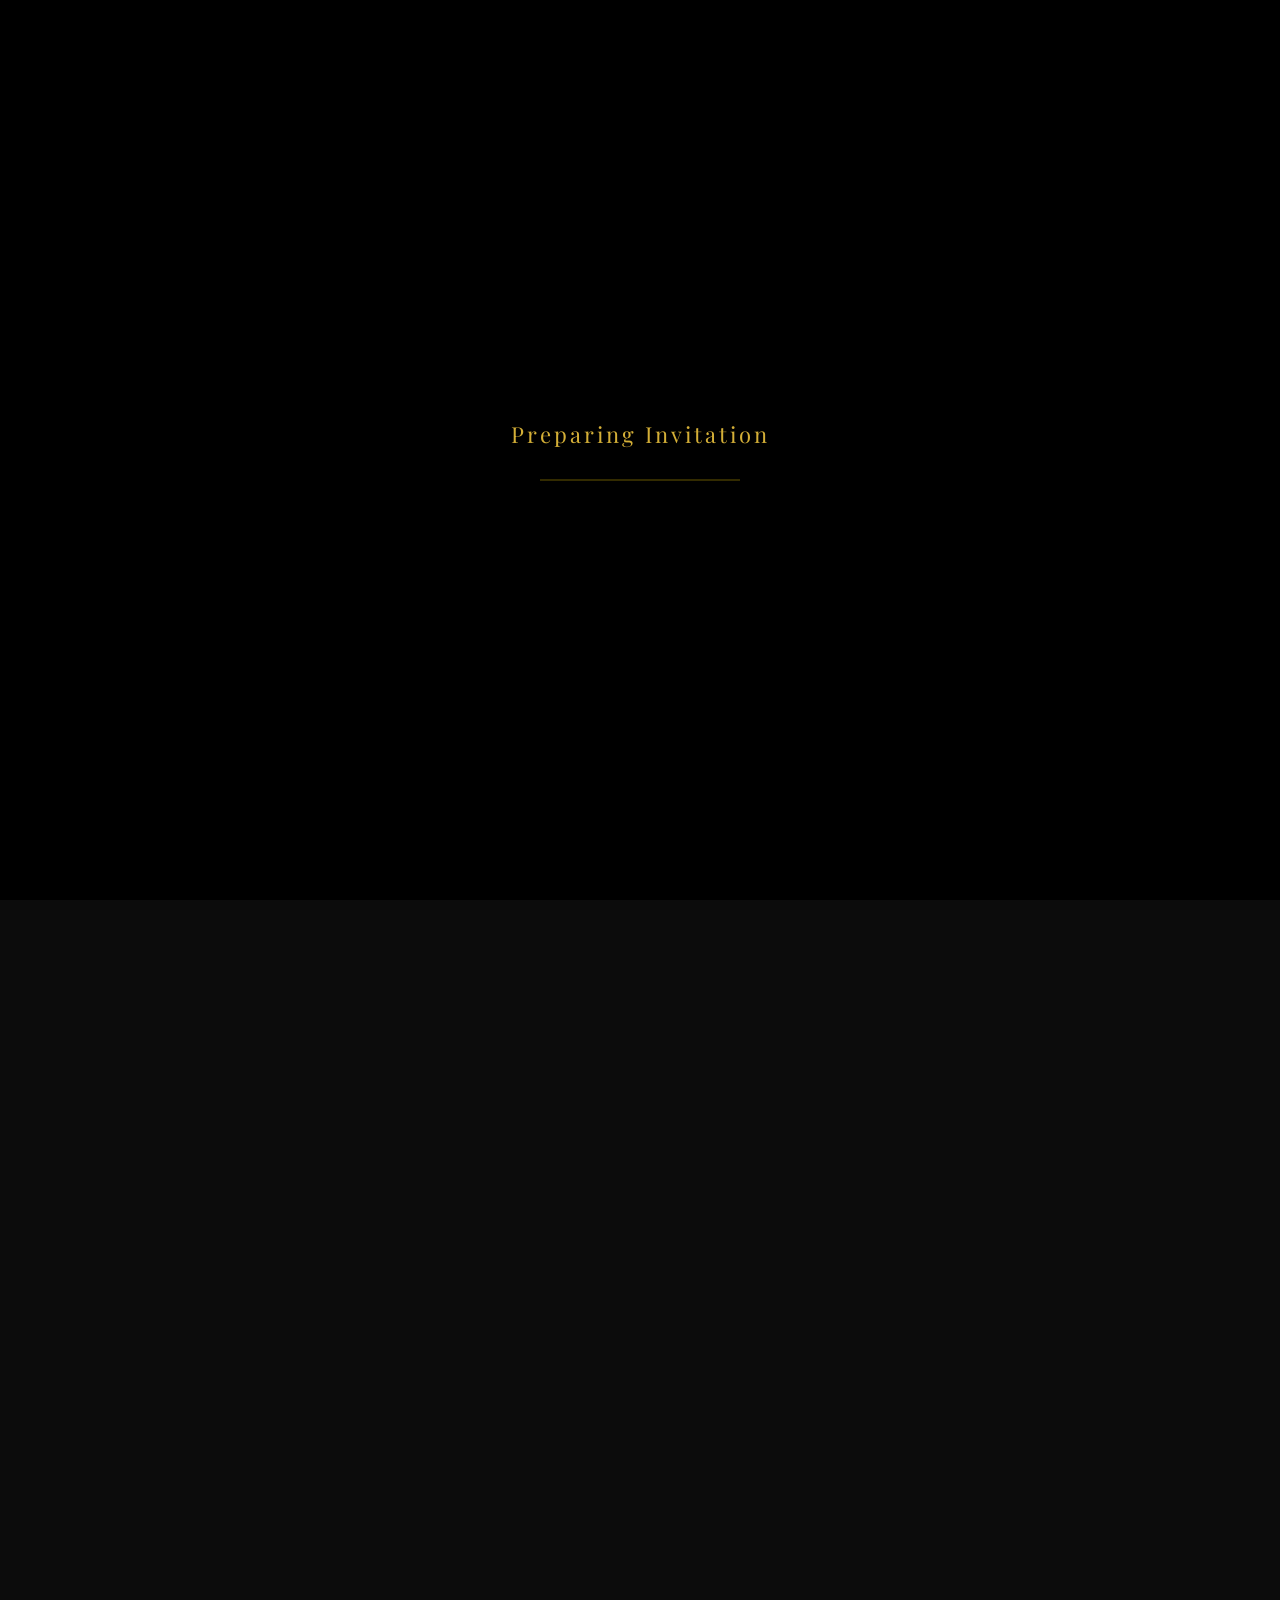
==== index.html @ 79e474cb "Update index.html" ====
<!DOCTYPE html>
<html lang="en">
<head>
<meta charset="UTF-8">
<meta name="viewport" content="width=device-width, initial-scale=1.0">

<title>Adeeba & Shadab Wedding Invitation</title>

<link href="https://fonts.googleapis.com/css2?family=Cinzel:wght@600&family=Playfair+Display:wght@400;600&display=swap" rel="stylesheet">

<link rel="stylesheet" href="style.css">

</head>

<body>


  

<!-- LOADER -->

<div class="loader" id="loader">
<div class="loader-text">Preparing Invitation</div>
<div class="loader-bar"></div>
</div>


<!-- PAGE 1 -->

<section class="section section1" id="page1">







<!-- PREMIUM ORNAMENT FRAME MODULE -->

<div class="premium-frame">

<div class="frame-border"></div>

<svg class="frame-ornament frame-top-right" viewBox="0 0 200 200">
<path d="M10 140 C60 90 120 60 180 50 
         C150 90 120 120 70 150 
         C40 170 20 180 10 185"
      class="ornament-line"/>
<circle cx="120" cy="70" r="4" class="ornament-bud"/>
<circle cx="80" cy="110" r="3" class="ornament-bud"/>
</svg>

<svg class="frame-ornament frame-bottom-left" viewBox="0 0 200 200">
<path d="M190 60 C140 110 80 140 20 150 
         C50 110 80 80 130 50 
         C160 30 180 20 190 15"
      class="ornament-line"/>
<circle cx="80" cy="130" r="4" class="ornament-bud"/>
<circle cx="120" cy="90" r="3" class="ornament-bud"/>
</svg>

</div>

<!-- END PREMIUM FRAME MODULE -->




  

<div class="dust" style="left:20%;animation-duration:14s;"></div>
<div class="dust" style="left:40%;animation-duration:16s;"></div>
<div class="dust" style="left:60%;animation-duration:13s;"></div>
<div class="dust" style="left:80%;animation-duration:15s;"></div>

<div class="invite-box" id="card">

<div class="enter-light"></div>
  
<div class="invite-title">YOU ARE INVITED</div>

<div class="invite-subtitle">
With gratitude and joy, we request the honour of your presence
at a sacred celebration of love and unity.
</div>

<div class="quran-line">
“And We created you in pairs.”
</div>

<div class="quran-ref">
— Qur’an 78:8
</div>

<button class="enter-btn" id="enterBtn">Enter</button>

</div>
</section>






<!-- PAGE 2 -->

<section class="section section2" id="page2">

  
<div class="luxury-glow"></div>


<div class="particles">

<div class="particle"></div>
<div class="particle"></div>
<div class="particle"></div>
<div class="particle"></div>
<div class="particle"></div>
<div class="particle"></div>
<div class="particle"></div>
<div class="particle"></div>

</div>
  
<div class="hero-content">

<div class="name-left">Syeda Adeeba</div>

<div class="amp">Weds</div>

<div class="name-right">Mohd Shadab</div>

<div class="gold-divider"></div>

<div class="celebration">
A Sacred Union
</div>

</div>

<div class="scroll-indicator">
Scroll ↓
</div>

</div>

</section>








<!-- PAGE 3 -->

<section class="section section3" id="page3">

<div class="page3-content reveal-content">

<div class="bismillah">
بِسْمِ ٱللَّٰهِ ٱلرَّحْمَٰنِ ٱلرَّحِيمِ
</div>

<div class="divider-islamic"></div>

<div class="invitation-text">

With the blessings of Allah (SWT)  
and with great joy in our hearts,

we invite you to honour us with your presence  
at the <strong>Nikah Ceremony</strong> of
</div>



<div class="couple-names">

<div class="person bride-block">

<div class="name bride">Syeda Adeeba</div>

<div class="parent">(D/o Mohd Arshad)</div>

<div class="grandparent">(Grand D/o Late Mohsin Raza)
</div>
  
</div>

<div class="with">With</div>

<div class="person groom-block">

<div class="name groom">Mohd Shadab</div>

<div class="parent">(S/o Mohd Irshad)</div>

<div class="grandparent">(Grand S/o Haji Mohd Iqbal)
</div>

</div>

</div>
  
  

  
<div class="divider-islamic"></div>
  


<div class="scroll-prompt">

<div class="prompt-text">
Discover the Celebration
</div>

<div class="prompt-arrow">
↓
</div>

</div>
  
  

</div>

</section>






  



<!-- PAGE BLESSING -->

<section class="section section-blessing">

<div class="blessing-content reveal-content">

<div class="arabic-verse">
وَمِنْ آيَاتِهِ أَنْ خَلَقَ لَكُم مِّنْ أَنفُسِكُمْ أَزْوَاجًا
لِّتَسْكُنُوا إِلَيْهَا
</div>

<div class="verse-divider"></div>

<div class="verse-translation">
"And among His signs is that He created for you spouses
that you may find tranquility in them."
</div>

<div class="verse-ref">
— Qur'an 30:21
</div>

</div>

</section>









  


<!-- PAGE 4 -->

<section class="section section4">

<div class="section4-content reveal-content">

<div class="event-heading">
Event Details
</div>

<div class="event-divider"></div>


<div class="carousel">

<button class="nav prev">&#10094;</button>

<div class="cards-track">

<div class="glass-card">
<div class="card-title">Venue</div>
<div class="card-text">
M.A. Palace Banquet Hall<br>
Khatta Road<br>
Meerut 250002
</div>
</div>

<div class="glass-card">
<div class="card-title main-event">Nikah Ceremony</div>
<div class="card-date">Wednesday<br>1 April 2026</div>
<div class="card-time">2:00 PM onwards</div>
</div>

<div class="glass-card">
<div class="card-title">Directions</div>
<div class="card-text">
Tap below to open<br>Google Maps
</div>
<a class="map-btn"
href="https://www.google.com/maps/search/?api=1&query=MA+Palace+Banquet+Hall+Meerut"
target="_blank">
Open Map
</a>
</div>

</div>

<button class="nav next">&#10095;</button>

</div>

<div class="carousel-controls">
<button class="nav-small prev">&#10094;</button>
<button class="nav-small next">&#10095;</button>
</div>


<div class="details-scroll">
<div class="details-scroll-text">Continue</div>
<div class="details-scroll-arrow">↓</div>
</div>

  

</section>
  






  <!-- PAGE 6 : WEDDING TIMELINE -->

<section class="section section-timeline">

<div class="timeline-content reveal-content">

<div class="timeline-heading">
Wedding Day Timeline
</div>

<div class="timeline-items">

<div class="timeline-item">
<div class="timeline-dot"></div>
<div class="timeline-text">
<div class="timeline-title">Barat Arrival</div>
<div class="timeline-time">1:00 PM</div>
</div>
</div>

<div class="timeline-item">
<div class="timeline-dot"></div>
<div class="timeline-text">
<div class="timeline-title">Nikah Ceremony</div>
<div class="timeline-time">2:00 PM</div>
</div>
</div>

<div class="timeline-item">
<div class="timeline-dot"></div>
<div class="timeline-text">
<div class="timeline-title">Dua & Blessings</div>
<div class="timeline-time">2:30 PM</div>
</div>
</div>

<div class="timeline-item">
<div class="timeline-dot"></div>
<div class="timeline-text">
<div class="timeline-title">Lunch & Celebration</div>
<div class="timeline-time">After Nikah</div>
</div>
</div>

</div>

</div>

</section>














<!-- PAGE RSVP -->

<section class="section section-rsvp">

<div class="rsvp-content reveal-content">

<div class="rsvp-heading">RSVP</div>

<div class="rsvp-divider"></div>

<div class="rsvp-text">
All Relatives And Friends.
</div>

</div>

</section>




  



  



<!-- ========================================= -->
<!-- PAGE FINAL : THANK YOU SECTION (OPTIONAL) -->
<!-- Delete this section if not needed        -->
<!-- ========================================= -->

<section class="section section-thankyou">

<div class="thankyou-content reveal-content">

<div class="thankyou-heading">
Thank You
</div>

<div class="thankyou-divider"></div>

<div class="thankyou-message">
Your presence will make our celebration
even more meaningful.

We look forward to celebrating together.
</div>

<div class="thankyou-couple">
Adeeba & Shadab
</div>

</div>

</section>

<!-- ========================================= -->
<!-- END THANK YOU SECTION                     -->
<!-- ========================================= -->










  


<!-- NASHEED AUDIO -->

<audio id="nasheedAudio" loop preload="auto">
  <source src="wedding-nasheed.mp3" type="audio/mpeg">
</audio>

<button id="nasheedToggle" class="nasheed-btn">

<span class="music-icon">♪</span>

<span class="music-text">Turn off nasheed</span>

</button>





  
<script src="script.js"></script>

</body>
</html>
---- style.css ----
*{
margin:0;
padding:0;
box-sizing:border-box;
}

html,body{
height:100%;
background:#0c0c0c;
font-family:'Cinzel',serif;
color:white;
overflow-x:hidden;
scroll-behavior:smooth;
}

body{
scroll-snap-type:y mandatory;}

/* LOADER */

.loader{
position:fixed;
inset:0;
background:black;
display:flex;
flex-direction:column;
justify-content:center;
align-items:center;
z-index:9999;
transition:opacity 1s ease;
}

.loader-text{
font-family:'Playfair Display',serif;
font-size:22px;
letter-spacing:3px;
color:#d4af37;
margin-bottom:30px;
}

.loader-bar{
width:200px;
height:2px;
background:rgba(255,215,0,0.2);
overflow:hidden;
position:relative;
}

.loader-bar::after{
content:"";
position:absolute;
left:-100%;
width:100%;
height:100%;
background:linear-gradient(90deg,transparent,gold,transparent);
animation:loading 2s infinite;
}

@keyframes loading{
0%{left:-100%;}
100%{left:100%;}
}

/* SECTIONS */

.section{
position:fixed;
inset:0;
display:flex;
justify-content:center;
align-items:center;
padding:40px 20px;
text-align:center;
transition:opacity 1s ease;
  
scroll-snap-align:start;
}

/* PAGE 1 */

.section1{
z-index:2;
}

.section1.fade-out{
opacity:0;
pointer-events:none;
}

/* DUST */

.dust{
position:absolute;
width:5px;
height:5px;
background:radial-gradient(circle,#fff4c4,#d4af37);
border-radius:50%;
opacity:0.7;
animation:float linear infinite;
}

@keyframes float{
from{transform:translateY(100vh);}
to{transform:translateY(-10vh);}
}

/* INVITE CARD */

.invite-box{
width:100%;
max-width:650px;
background:rgba(20,20,20,0.96);
padding:70px 50px;
border-radius:24px;
position:relative;
transform-style:preserve-3d;
transition:transform .15s ease;
box-shadow:
0 60px 120px rgba(0,0,0,0.8),
0 0 60px rgba(212,175,55,0.08);

  
}




.invite-box::before{
content:"";
position:absolute;
inset:0;
padding:2px;
border-radius:24px;
background:linear-gradient(120deg,#7a5a00,#d4af37,#fff2b0,#d4af37,#7a5a00);
background-size:300% 300%;
animation:goldFlow 6s ease infinite;
pointer-events:none;

-webkit-mask:
linear-gradient(#000 0 0) content-box,
linear-gradient(#000 0 0);
-webkit-mask-composite:xor;
mask-composite:exclude;
}

@keyframes goldFlow{
0%{background-position:0% 50%;}
50%{background-position:100% 50%;}
100%{background-position:0% 50%;}
}




/* ========================== */
/* GOLD FLOATING PARTICLES */
/* ========================== */

.particles{

position:absolute;
inset:0;
pointer-events:none;
overflow:hidden;

}

.particle{

position:absolute;

width:4px;
height:4px;

background:#d4af37;

border-radius:50%;

opacity:.7;

animation:particleFloat linear infinite;

}




/* ========================== */
/* ENTER TRANSITION LIGHT */
/* ========================== */



.enter-light{

position:absolute;
inset:0;

background:radial-gradient(
circle,
rgba(212,175,55,0.75) 0%,
rgba(212,175,55,0.35) 40%,
transparent 70%
);

opacity:0;

pointer-events:none;

transform:scale(.6);

transition:
opacity 1.1s ease,
transform 1.6s ease;


filter: blur(20px);

  
}

.section1.entering .enter-light{

opacity:1;

transform:scale(1.6);

}








/* TEXT */

.invite-title{
font-size:2.6rem;
letter-spacing:4px;
color:#f5e6b3;
margin-bottom:25px;
}

.invite-subtitle{
font-family:'Playfair Display',serif;
font-size:18px;
line-height:1.8;
color:#d6d6d6;
margin-bottom:25px;
}

.quran-line{
font-family:'Playfair Display',serif;
font-size:15px;
color:rgba(212,175,55,0.75);
margin-bottom:5px;
}

.quran-ref{
font-family:'Playfair Display',serif;
font-size:13px;
color:rgba(212,175,55,0.55);
margin-bottom:40px;
}

/* BUTTON */

.enter-btn{
padding:14px 45px;
font-size:15px;
letter-spacing:2px;
background:linear-gradient(45deg,#d4af37,#f1c94a);
border:none;
border-radius:40px;
cursor:pointer;
transition:.25s;
}

.enter-btn:hover{
transform:translateY(-3px);
box-shadow:
0 0 18px rgba(212,175,55,0.7),
0 12px 30px rgba(212,175,55,0.35);
}

.enter-btn:active{
transform:scale(.96);
box-shadow:0 0 18px rgba(212,175,55,0.9);
}

/* PAGE 2 */

.section2{
background:#0c0c0c;
opacity:0;
pointer-events:none;
z-index:1;
flex-direction:column;
}

.section2.active{
opacity:1;
pointer-events:auto;
}

/* GOLD AMBIENT GLOW */

.luxury-glow{
position:absolute;
width:600px;
height:600px;
background:radial-gradient(circle,rgba(212,175,55,0.25),transparent 70%);
filter:blur(80px);
animation:glowMove 12s ease-in-out infinite;
}

@keyframes glowMove{
0%{transform:translate(-150px,-120px);}
50%{transform:translate(150px,120px);}
100%{transform:translate(-150px,-120px);}
}

/* PARTICLES */

.particles{
position:absolute;
inset:0;
pointer-events:none;
}

.p{
position:absolute;
width:3px;
height:3px;
background:#d4af37;
border-radius:50%;
opacity:.7;
animation:floatParticle 14s linear infinite;
}

.p:nth-child(1){left:20%;animation-duration:15s;}
.p:nth-child(2){left:40%;animation-duration:13s;}
.p:nth-child(3){left:60%;animation-duration:17s;}
.p:nth-child(4){left:75%;animation-duration:16s;}
.p:nth-child(5){left:50%;animation-duration:14s;}

@keyframes floatParticle{
from{transform:translateY(100vh);}
to{transform:translateY(-20vh);}
}






/* ========================== */
/* GOLD FLOATING PARTICLES */
/* ========================== */

.particles{

position:absolute;
inset:0;
pointer-events:none;
overflow:hidden;

}

.particle{

position:absolute;

width:4px;
height:4px;

background:#d4af37;

border-radius:50%;

opacity:.7;

animation:particleFloat linear infinite;

}

/* RANDOM POSITIONS */

.particle:nth-child(1){left:12%;animation-duration:18s;}
.particle:nth-child(2){left:27%;animation-duration:22s;}
.particle:nth-child(3){left:41%;animation-duration:19s;}
.particle:nth-child(4){left:56%;animation-duration:24s;}
.particle:nth-child(5){left:68%;animation-duration:20s;}
.particle:nth-child(6){left:79%;animation-duration:23s;}
.particle:nth-child(7){left:34%;animation-duration:21s;}
.particle:nth-child(8){left:52%;animation-duration:26s;}

@keyframes particleFloat{

from{
transform:translateY(110vh);
opacity:0;
}

10%{
opacity:.8;
}

90%{
opacity:.6;
}

to{
transform:translateY(-10vh);
opacity:0;
}

}









/* HERO CONTENT */

.hero-content{
display:flex;
flex-direction:column;
align-items:center;
gap:14px;
max-width:600px;
}

/* NAMES */

.name-left,
.name-right{
font-size:3rem;
letter-spacing:4px;
color:#f5e6b3;
opacity:0;
transition:all 1.2s ease;
}

.name-left{transform:translateX(-60px);}
.name-right{transform:translateX(60px);}

.section2.active .name-left,
.section2.active .name-right{
opacity:1;
transform:translateX(0);
}

.amp{
font-family:'Playfair Display',serif;
font-size:2rem;
color:#d4af37;
margin:10px 0;
}

/* DIVIDER */

.gold-divider{
width:0;
height:1px;
background:#d4af37;
margin:30px 0;
transition:width 1.4s ease;
}

.section2.active .gold-divider{
width:160px;
}

/* TEXT */

.celebration{
font-family:'Playfair Display',serif;
font-size:18px;
color:#d4af37;
margin-top:10px;
}

.date{
font-size:17px;
color:#d6d6d6;
}

.location{
font-size:15px;
color:#bdbdbd;
}

/* SCROLL */

.scroll-indicator{
margin-top:40px;
font-size:13px;
letter-spacing:2px;
color:#d4af37;
opacity:.6;
animation:scrollPulse 2s infinite;
}

@keyframes scrollPulse{
0%{opacity:.3;}
50%{opacity:1;}
100%{opacity:.3;}
}

/* MOBILE */

@media(max-width:768px){

.invite-box{padding:60px 28px;}

.invite-title{font-size:1.9rem;}

.invite-subtitle{font-size:16px;}

.enter-btn{width:100%;}

.name-left,.name-right{font-size:2rem;}

.hero-content{gap:10px;}

}





/* PAGE 3 */

.section3{

position:relative;
min-height:100vh;
background:#0c0c0c;

display:flex;
justify-content:center;
align-items:center;

padding:80px 20px;

}


/* CONTENT */

.page3-content{

max-width:650px;
text-align:center;

display:flex;
flex-direction:column;
align-items:center;

gap:28px;

}

/* BISMILLAH */

.bismillah{

font-size:32px;

color:#d4af37;

letter-spacing:3px;

line-height:1.6;

font-family:'Playfair Display',serif;

opacity:.95;

}

/* DIVIDER */

.divider-islamic{

width:160px;
height:1px;

background:linear-gradient(
to right,
transparent,
#d4af37,
transparent
);

margin:10px 0;

}

/* INVITATION TEXT */

.invitation-text{

font-family:'Playfair Display',serif;

font-size:18px;

line-height:1.9;

color:#d6d6d6;

max-width:520px;

}






/* COUPLE */

.couple-names{
display:flex;
flex-direction:column;
gap:8px;
margin-top:10px;
}

.bride,.groom{
font-size:34px;
letter-spacing:3px;
color:#f5e6b3;
}

.weds{
font-size:16px;
color:#d4af37;
font-family:'Playfair Display',serif;
}


.family-name{
font-weight:600;
color:#ffffff;
}


/* PARENTS & GRANDPARENTS */

.parent,
.grandparent{
font-family:'Playfair Display',serif;
font-size:15px;
font-weight:500;
color:#d6d6d6;
letter-spacing:.6px;
line-height:1.5;
text-transform:capitalize;
}






/* EVENT */

.event-details{

display:flex;
flex-direction:column;

gap:8px;

margin-top:18px;

}



.event-day{
font-size:14px;
color:#d4af37;
letter-spacing:1px;
}

.event-date{
font-size:15px;
color:#e6e6e6;
}

.event-time{
font-size:14px;
color:#d4af37;
}

.venue{
font-family:'Playfair Display',serif;
font-size:14px;
line-height:1.7;
color:#cfcfcf;
}




/* MOBILE */

@media(max-width:768px){

.section3{
padding:70px 20px;
}

.bismillah{
font-size:24px;
}

.invitation-text{
font-size:16px;
}

.name{
font-size:32px;

}
  
.parent,
.grandparent{
font-size:16px;
  
}

}
















.scroll-prompt{

margin-top:30px;

display:flex;
flex-direction:column;
align-items:center;

gap:10px;

opacity:.8;

}

.prompt-text{

font-family:'Playfair Display',serif;

font-size:15px;

color:#d4af37;

letter-spacing:1px;

}

.prompt-arrow{

font-size:20px;

color:#d4af37;

animation:scrollBounce 1.8s infinite;

}

@keyframes scrollBounce{

0%{transform:translateY(0);}
50%{transform:translateY(6px);}
100%{transform:translateY(0);}

}




















/* ============================= */
/* PAGE 4 BLESSING SECTION */
/* ============================= */

.section-blessing{

min-height:100vh;
display:flex;
align-items:center;
justify-content:center;
padding:120px 20px;

background:#0c0c0c;
text-align:center;

}

.blessing-content{

max-width:700px;

display:flex;
flex-direction:column;
align-items:center;

gap:30px;

}

.arabic-verse{

font-family:'Playfair Display',serif;
font-size:34px;
line-height:1.8;
color:#d4af37;

}

.verse-divider{

width:140px;
height:1px;

background:linear-gradient(
to right,
transparent,
#d4af37,
transparent
);

}

.verse-translation{

font-family:'Playfair Display',serif;
font-size:18px;
color:#e6e6e6;
line-height:1.8;

max-width:520px;

}

.verse-ref{

font-size:14px;
color:#bdbdbd;

}

/* mobile */

@media(max-width:768px){

.arabic-verse{
font-size:24px;
}

.verse-translation{
font-size:16px;
}

}













/* ============================= */
/* PAGE 4 EVENT SECTION */
/* ============================= */

.section4{
padding:140px 20px;
background:#0c0c0c;
display:flex;
justify-content:center;
align-items:center;
position:relative;
overflow:hidden;
}



.section4::before{

content:"";

position:absolute;
inset:-120px;

background:
radial-gradient(circle at 30% 40%, rgba(212,175,55,0.018), transparent 65%),
radial-gradient(circle at 70% 60%, rgba(255,255,255,0.012), transparent 65%),
radial-gradient(circle at 50% 80%, rgba(212,175,55,0.022), transparent 75%);

filter:blur(140px);

z-index:0;

}



/* CONTENT */

.section4-content{
max-width:900px;
width:100%;
text-align:center;
position:relative;
z-index:2;
}

/* HEADING */

.event-heading{
font-size:28px;
letter-spacing:4px;
color:#f5e6b3;
margin-bottom:12px;

position:relative;
z-index:1;
}

/* DIVIDER */

.event-divider{
width:150px;
height:1px;
background:linear-gradient(to right,transparent,#d4af37,transparent);
margin:24px auto 70px auto;
}





/* ============================= */
/* PAGE 4 CARD CAROUSEL */
/* ============================= */

.carousel{
display:flex;
align-items:center;
justify-content:center;
gap:12px;
width:100%;
}

/* TRACK */


.cards-track{
display:flex;
overflow-x:auto;
overflow-y:hidden;

scroll-behavior:smooth;

gap:18px;

width:100%;

scroll-snap-type:x mandatory;

/* allows center alignment */
padding-left:calc(50% - 130px);
padding-right:calc(50% - 130px);
}





/* HIDE SCROLLBAR */

.cards-track::-webkit-scrollbar{
display:none;
}



/* GLASS CARD */


.cards-track .glass-card{

flex:0 0 260px;
aspect-ratio:4/5;

scroll-snap-align:center;

position:relative;

border-radius:26px;

background:
linear-gradient(
145deg,
rgba(255,255,255,0.35),
rgba(255,255,255,0.08)
),
rgba(255,255,255,0.04);

backdrop-filter:blur(24px) saturate(170%);
-webkit-backdrop-filter:blur(24px) saturate(170%);

border:1px solid rgba(255,255,255,0.25);
border-top:1px solid rgba(255,255,255,0.45);

box-shadow:
0 40px 120px rgba(0,0,0,0.8),
0 0 20px rgba(212,175,55,0.15),
inset 0 0 20px rgba(255,255,255,0.05);

padding:40px 30px;

display:flex;
flex-direction:column;
justify-content:center;
align-items:center;

text-align:center;

overflow:hidden;

transition:transform .35s ease, opacity .35s ease;


will-change:transform;

}





/* CARD TEXT SYSTEM */

.card-title{
font-size:20px;
letter-spacing:2px;
color:#d4af37;
margin-bottom:10px;
}

.main-event{
font-size:24px;
color:#f5e6b3;
margin-bottom:8px;
}

.card-date{
font-family:'Playfair Display',serif;
font-size:16px;
color:#e6e6e6;
margin-top:6px;
}

.card-time{
font-size:14px;
color:#d4af37;
margin-top:6px;
}

.card-text{
font-family:'Playfair Display',serif;
font-size:15px;
line-height:1.7;
color:#d6d6d6;
margin-top:4px;
}




.map-btn{
margin-top:18px;
padding:10px 22px;
background:linear-gradient(45deg,#d4af37,#f1c94a);
border-radius:30px;
font-size:14px;
text-decoration:none;
color:black;
transition:.25s;
}

.map-btn:hover{
box-shadow:
0 0 18px rgba(212,175,55,0.6),
0 10px 28px rgba(212,175,55,0.35);
}






.cards-track .glass-card::before{

content:"";

position:absolute;

top:0;
left:-120%;

width:70%;
height:100%;

background:
linear-gradient(
145deg,
rgba(255,255,255,0.35),
rgba(255,255,255,0.10)
),
rgba(255,255,255,0.04);
  
transform:skewX(-20deg);

}











/* NAVIGATION */

.nav{

background:rgba(255,255,255,0.05);

border:1px solid rgba(212,175,55,0.35);

color:#d4af37;

width:40px;
height:40px;

border-radius:50%;

cursor:pointer;

font-size:20px;

display:flex;
align-items:center;
justify-content:center;

}



/* MOBILE */

@media(max-width:768px){

.nav{
display:none;
}

.cards-track{
width:85vw;   /* responsive width */
}

.cards-track .glass-card{
flex:0 0 80%;
}

}







/* EVENT DETAILS SCROLL PROMPT */

.details-scroll{

margin-top:50px;

display:flex;
flex-direction:column;
align-items:center;

gap:8px;

opacity:.7;

}

.details-scroll-text{

font-family:'Playfair Display',serif;

font-size:14px;

color:#d4af37;

letter-spacing:1px;

}

.details-scroll-arrow{

font-size:18px;

color:#d4af37;

animation:detailsScrollPulse 2s infinite;

}

@keyframes detailsScrollPulse{

0%{opacity:.3;}
50%{opacity:1;}
100%{opacity:.3;}

}












/* PAGE CONTENT REVEAL SYSTEM */

.reveal-content{
opacity:0;
transform:translateY(60px);
transition:opacity 1.2s ease, transform 1.2s ease;
}

.reveal-content.show{
opacity:1;
transform:translateY(0);
}





/* GLOBAL SCROLL ARCHITECTURE FIX */

.section:not(.section1){
position:relative;
inset:auto;
min-height:100vh;
width:100%;
z-index:auto;
}


/* CARD FOCUS EFFECT */

.cards-track .glass-card{
transition:transform .35s ease, opacity .35s ease;
}

.cards-track .glass-card{
transform:scale(.85);
opacity:.7;
}

.cards-track .glass-card:hover{
transform:scale(1);
opacity:1;
}






.carousel-controls{

margin-top:28px;

display:flex;
justify-content:center;
gap:14px;

}

.nav-small{

width:34px;
height:34px;

border-radius:50%;

background:rgba(255,255,255,0.08);

border:1px solid rgba(212,175,55,0.4);

color:#d4af37;

font-size:16px;

cursor:pointer;

display:flex;
align-items:center;
justify-content:center;

transition:.25s;

}

.nav-small:hover{

background:rgba(212,175,55,0.15);

box-shadow:
0 0 12px rgba(212,175,55,0.35);

}



@media(min-width:769px){
.carousel-controls{
display:none;
}
}






/* hide bottom slider buttons on desktop */

@media (min-width: 769px) {

.carousel-controls{
display:none !important;
}

.nav-small{
display:none !important;
}

}








/* ============================= */
/* CINEMATIC SCENE TRANSITIONS */
/* ============================= */

.section:not(.section1){

transition:
opacity .9s ease,
transform .9s ease;

opacity:.65;
transform:scale(.97);

}

.section.show{

opacity:1;
transform:scale(1);

}














/* ============================= */
/* PAGE 6 : TIMELINE SECTION */
/* ============================= */

.section-timeline{

background:#0c0c0c;

display:flex;
justify-content:center;
align-items:center;

padding:120px 20px;

position:relative;

}

/* content container */

.timeline-content{

max-width:700px;
width:100%;

text-align:center;

display:flex;
flex-direction:column;
align-items:center;

gap:60px;

position:relative;

}

/* heading */

.timeline-heading{

font-size:28px;
letter-spacing:4px;

color:#f5e6b3;

}

/* vertical line */





   

/* timeline items */

.timeline-items{

display:flex;
flex-direction:column;

gap:70px;

position:relative;

}







/* timeline connecting line */

.timeline-items::before{

content:"";

position:absolute;

left:6px;
top:6px;
bottom:6px;

width:1.5px;

background:linear-gradient(
to bottom,
#d4af37,
rgba(212,175,55,0.25)
);

transform-origin:top;

transform:scaleY(0);

transition:transform 2s ease;

}


.timeline-content.show .timeline-items::before{

transform:scaleY(1);

}








/* each event */

.timeline-item{

display:flex;
align-items:center;

gap:20px;

position:relative;
z-index:2;

  
}

/* gold dot */

.timeline-dot{

width:12px;
height:12px;

background:#d4af37;

border-radius:50%;

position:relative;
z-index:2;
}


.timeline-dot.active{

opacity:1;

box-shadow:0 0 18px rgba(212,175,55,0.9);

animation:dotPulse 3s ease-in-out infinite;

}



.timeline-content.show .timeline-dot{

animation:dotActivate .4s ease forwards,
dotPulse 3s ease-in-out infinite;

}




.timeline-content.show .timeline-item:nth-child(1) .timeline-dot{
animation-delay:.4s, .8s;
}

.timeline-content.show .timeline-item:nth-child(2) .timeline-dot{
animation-delay:.8s, 1.2s;
}

.timeline-content.show .timeline-item:nth-child(3) .timeline-dot{
animation-delay:1.2s, 1.6s;
}

.timeline-content.show .timeline-item:nth-child(4) .timeline-dot{
animation-delay:1.6s, 2s;
}






@keyframes dotActivate{

0%{
opacity:.35;
box-shadow:0 0 0 rgba(212,175,55,0);
}

100%{
opacity:1;
box-shadow:0 0 16px rgba(212,175,55,0.9);
}

}





@keyframes dotPulse{

0%{
box-shadow:0 0 6px rgba(212,175,55,0.5);
}

50%{
box-shadow:0 0 18px rgba(212,175,55,0.9);
}

100%{
box-shadow:0 0 6px rgba(212,175,55,0.5);
}

}






/* event text */

.timeline-text{

text-align:left;

}

.timeline-title{

font-size:18px;
color:#f5e6b3;

letter-spacing:1px;

}

.timeline-time{

font-family:'Playfair Display',serif;

font-size:15px;

color:#d4af37;

margin-top:4px;

}

/* line animation */



/* MOBILE */

@media(max-width:768px){

.timeline-line{
left:18px;
}

.timeline-item{
align-items:flex-start;
}

.timeline-dot{
margin-top:6px;
}

.timeline-text{
text-align:left;
}

}





/* ============================= */
/* TIMELINE EVENT ANIMATION */
/* ============================= */

.timeline-item{

opacity:0;
transform:translateY(30px);

transition:
opacity .8s ease,
transform .8s ease;

}

.timeline-content.show .timeline-item{

opacity:1;
transform:translateY(0);

}

/* sequential reveal */

.timeline-content.show .timeline-item:nth-child(1){
transition-delay:.3s;
}

.timeline-content.show .timeline-item:nth-child(2){
transition-delay:.6s;
}

.timeline-content.show .timeline-item:nth-child(3){
transition-delay:.9s;
}

.timeline-content.show .timeline-item:nth-child(4){
transition-delay:1.2s;
}

















/* RSVP SECTION */

.section-rsvp{
background:#0c0c0c;
display:flex;
justify-content:center;
align-items:center;
padding:140px 20px;
text-align:center;
}

.rsvp-content{
max-width:600px;
display:flex;
flex-direction:column;
align-items:center;
gap:32px;
}

.rsvp-heading{
font-size:30px;
letter-spacing:4px;
color:#f5e6b3;
}

.rsvp-divider{
width:150px;
height:1px;
background:linear-gradient(to right,transparent,#d4af37,transparent);
}

.rsvp-text{
font-family:'Playfair Display',serif;
font-size:20px;
color:#d4af37;
letter-spacing:1px;
}




















/* ========================================= */
/* THANK YOU SECTION                         */
/* Delete if section removed                 */
/* ========================================= */

.section-thankyou{

background:#0c0c0c;

display:flex;
justify-content:center;
align-items:center;

padding:140px 20px;

text-align:center;

}

.thankyou-content{

max-width:600px;

display:flex;
flex-direction:column;
align-items:center;

gap:40px;

}

.thankyou-heading{

font-size:32px;

letter-spacing:4px;

color:#f5e6b3;

}

/* divider */

.thankyou-divider{

width:0;
height:1px;

background:linear-gradient(
to right,
transparent,
#d4af37,
transparent
);

transition:width 1.4s ease;

}

.thankyou-content.show .thankyou-divider{

width:160px;

}

/* message */

.thankyou-message{

font-family:'Playfair Display',serif;

font-size:18px;

line-height:1.8;

color:#d6d6d6;

max-width:450px;

}

/* couple names */

.thankyou-couple{

font-size:26px;

letter-spacing:3px;

color:#d4af37;

animation:coupleGlow 4s ease-in-out infinite;

}

/* glow animation */

@keyframes coupleGlow{

0%{
text-shadow:0 0 4px rgba(212,175,55,0.3);
}

50%{
text-shadow:0 0 14px rgba(212,175,55,0.9);
}

100%{
text-shadow:0 0 4px rgba(212,175,55,0.3);
}

}

/* mobile */

@media(max-width:768px){

.thankyou-heading{
font-size:26px;
}

.thankyou-message{
font-size:16px;
}

}






















/* NASHEED CONTROL BUTTON */

.nasheed-btn{
position:fixed;
bottom:18px;
right:18px;

height:38px;
width:38px;

border-radius:40px;

background:rgba(20,20,20,0.85);
border:1px solid rgba(212,175,55,0.4);

color:#d4af37;

display:flex;
align-items:center;
justify-content:flex-start;

cursor:pointer;

overflow:hidden;

transition:all .35s ease;

z-index:999;

opacity:0;
pointer-events:none;
}

/* ICON (always visible) */

.music-icon{
width:38px;
height:38px;

display:flex;
align-items:center;
justify-content:center;

font-size:18px;

flex-shrink:0;
}

/* TEXT */

.music-text{
font-family:'Playfair Display',serif;

font-size:13px;

white-space:nowrap;

opacity:0;

margin-left:4px;

transition:opacity .25s ease;
}

/* EXPAND BUTTON */

.nasheed-btn:hover{
width:150px;
}

/* SHOW TEXT */

.nasheed-btn:hover .music-text{
opacity:1;
}

/* PLAYING GLOW */

.nasheed-btn.playing{
box-shadow:0 0 12px rgba(212,175,55,0.6);
}












































/* ===================================== */
/* PREMIUM WEDDING FRAME MODULE          */
/* ===================================== */

.premium-frame{

position:fixed;
inset:0;

pointer-events:none;

z-index:1;

}

/* THIN GOLD BORDER */

.frame-border{

position:absolute;

inset:32px;

border:1.2px solid transparent;

border-image:linear-gradient(
135deg,
#f6e3a1,
#d4af37,
#9c7c20
) 1;

}

/* ORNAMENT POSITION */

.frame-ornament{

position:absolute;

width:150px;
height:150px;

opacity:.9;

}

/* TOP RIGHT ORNAMENT */

.frame-top-right{

top:16px;
right:16px;

}

/* BOTTOM LEFT ORNAMENT */

.frame-bottom-left{

bottom:16px;
left:16px;

}

/* VINE LINE */

.ornament-line{

fill:none;

stroke:url(#goldGradient);

stroke-width:1.6;

stroke-linecap:round;

stroke-linejoin:round;

stroke-dasharray:500;
stroke-dashoffset:500;

animation:ornamentDraw 2.2s ease forwards;

}

/* SMALL BUDS */

.ornament-bud{

fill:#d4af37;

opacity:.9;

}

/* DRAW ANIMATION */

@keyframes ornamentDraw{

to{
stroke-dashoffset:0;
}

}

/* MOBILE OPTIMIZATION */

@media(max-width:768px){

.frame-border{
inset:16px;
}

.frame-ornament{

width:95px;
height:95px;

}

}
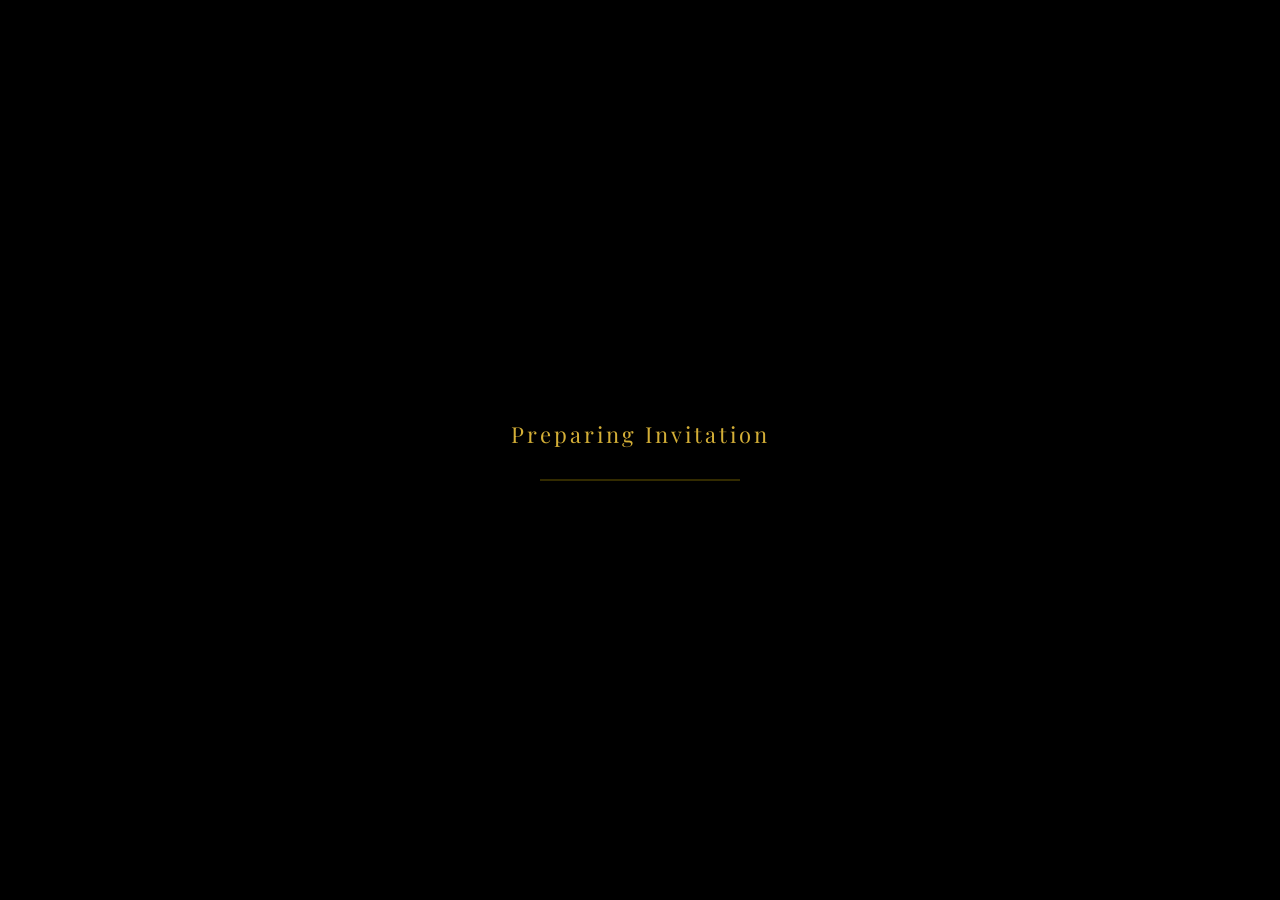
==== commit ed03780c: "Update index.html" ====
--- a/index.html
+++ b/index.html
@@ -28,43 +28,6 @@
 <!-- PAGE 1 -->
 
 <section class="section section1" id="page1">
-
-
-
-
-
-
-
-<!-- PREMIUM ORNAMENT FRAME MODULE -->
-
-<div class="premium-frame">
-
-<div class="frame-border"></div>
-
-<svg class="frame-ornament frame-top-right" viewBox="0 0 200 200">
-<path d="M10 140 C60 90 120 60 180 50 
-         C150 90 120 120 70 150 
-         C40 170 20 180 10 185"
-      class="ornament-line"/>
-<circle cx="120" cy="70" r="4" class="ornament-bud"/>
-<circle cx="80" cy="110" r="3" class="ornament-bud"/>
-</svg>
-
-<svg class="frame-ornament frame-bottom-left" viewBox="0 0 200 200">
-<path d="M190 60 C140 110 80 140 20 150 
-         C50 110 80 80 130 50 
-         C160 30 180 20 190 15"
-      class="ornament-line"/>
-<circle cx="80" cy="130" r="4" class="ornament-bud"/>
-<circle cx="120" cy="90" r="3" class="ornament-bud"/>
-</svg>
-
-</div>
-
-<!-- END PREMIUM FRAME MODULE -->
-
-
-
 
   
 
--- a/style.css
+++ b/style.css
@@ -119,6 +119,12 @@
 0 60px 120px rgba(0,0,0,0.8),
 0 0 60px rgba(212,175,55,0.08);
 
+
+
+
+.invite-box{
+position:relative;
+z-index:3;
   
 }
 
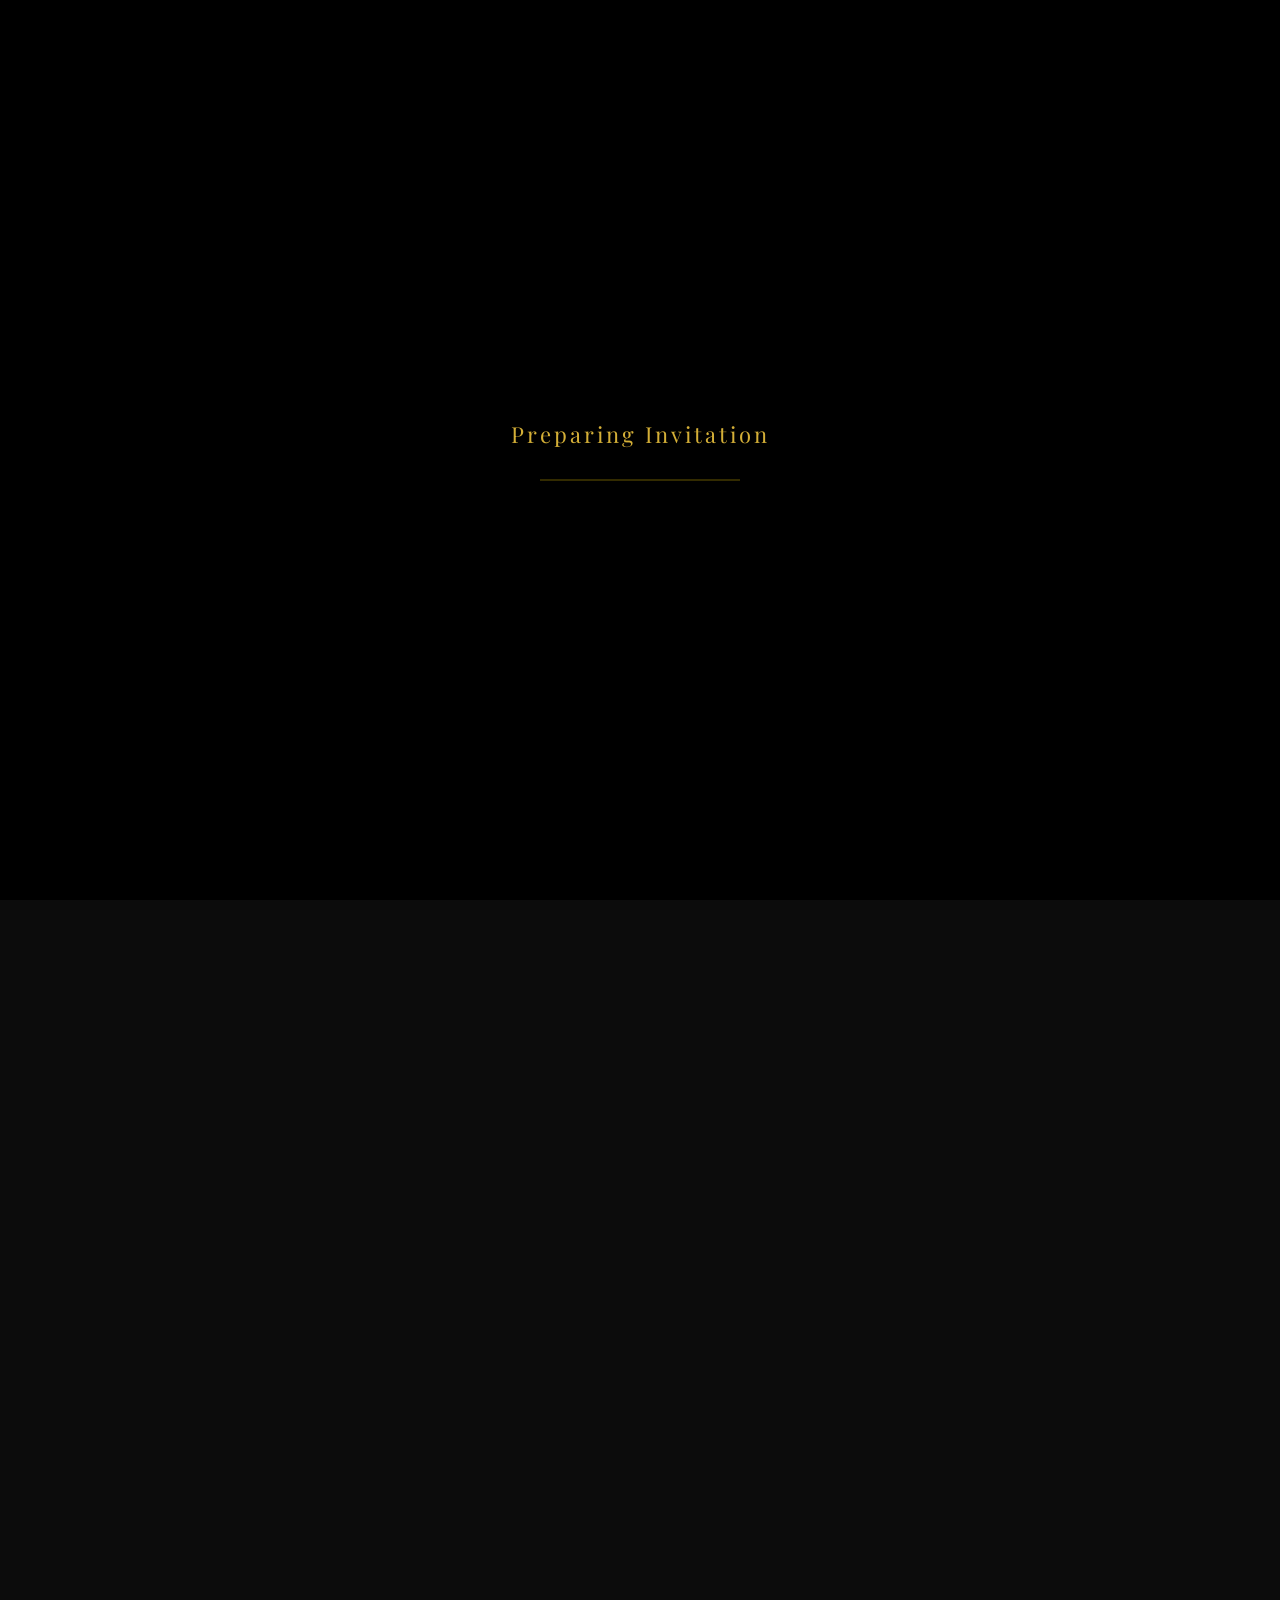
==== commit 0e689182: "Update index.html" ====
--- a/index.html
+++ b/index.html
@@ -15,6 +15,7 @@
 <body>
 
 
+  
   
 
 <!-- LOADER -->
--- a/style.css
+++ b/style.css
@@ -113,6 +113,7 @@
 padding:70px 50px;
 border-radius:24px;
 position:relative;
+z-index:3;
 transform-style:preserve-3d;
 transition:transform .15s ease;
 box-shadow:
@@ -120,12 +121,6 @@
 0 0 60px rgba(212,175,55,0.08);
 
 
-
-
-.invite-box{
-position:relative;
-z-index:3;
-  
 }
 
 
@@ -2095,162 +2090,3 @@
 
 
 
-
-
-
-
-
-
-
-
-
-
-
-
-
-
-
-
-
-
-
-
-
-
-
-
-
-
-
-
-
-
-
-
-
-
-
-
-
-/* ===================================== */
-/* PREMIUM WEDDING FRAME MODULE          */
-/* ===================================== */
-
-.premium-frame{
-
-position:fixed;
-inset:0;
-
-pointer-events:none;
-
-z-index:1;
-
-}
-
-/* THIN GOLD BORDER */
-
-.frame-border{
-
-position:absolute;
-
-inset:32px;
-
-border:1.2px solid transparent;
-
-border-image:linear-gradient(
-135deg,
-#f6e3a1,
-#d4af37,
-#9c7c20
-) 1;
-
-}
-
-/* ORNAMENT POSITION */
-
-.frame-ornament{
-
-position:absolute;
-
-width:150px;
-height:150px;
-
-opacity:.9;
-
-}
-
-/* TOP RIGHT ORNAMENT */
-
-.frame-top-right{
-
-top:16px;
-right:16px;
-
-}
-
-/* BOTTOM LEFT ORNAMENT */
-
-.frame-bottom-left{
-
-bottom:16px;
-left:16px;
-
-}
-
-/* VINE LINE */
-
-.ornament-line{
-
-fill:none;
-
-stroke:url(#goldGradient);
-
-stroke-width:1.6;
-
-stroke-linecap:round;
-
-stroke-linejoin:round;
-
-stroke-dasharray:500;
-stroke-dashoffset:500;
-
-animation:ornamentDraw 2.2s ease forwards;
-
-}
-
-/* SMALL BUDS */
-
-.ornament-bud{
-
-fill:#d4af37;
-
-opacity:.9;
-
-}
-
-/* DRAW ANIMATION */
-
-@keyframes ornamentDraw{
-
-to{
-stroke-dashoffset:0;
-}
-
-}
-
-/* MOBILE OPTIMIZATION */
-
-@media(max-width:768px){
-
-.frame-border{
-inset:16px;
-}
-
-.frame-ornament{
-
-width:95px;
-height:95px;
-
-}
-
-}
